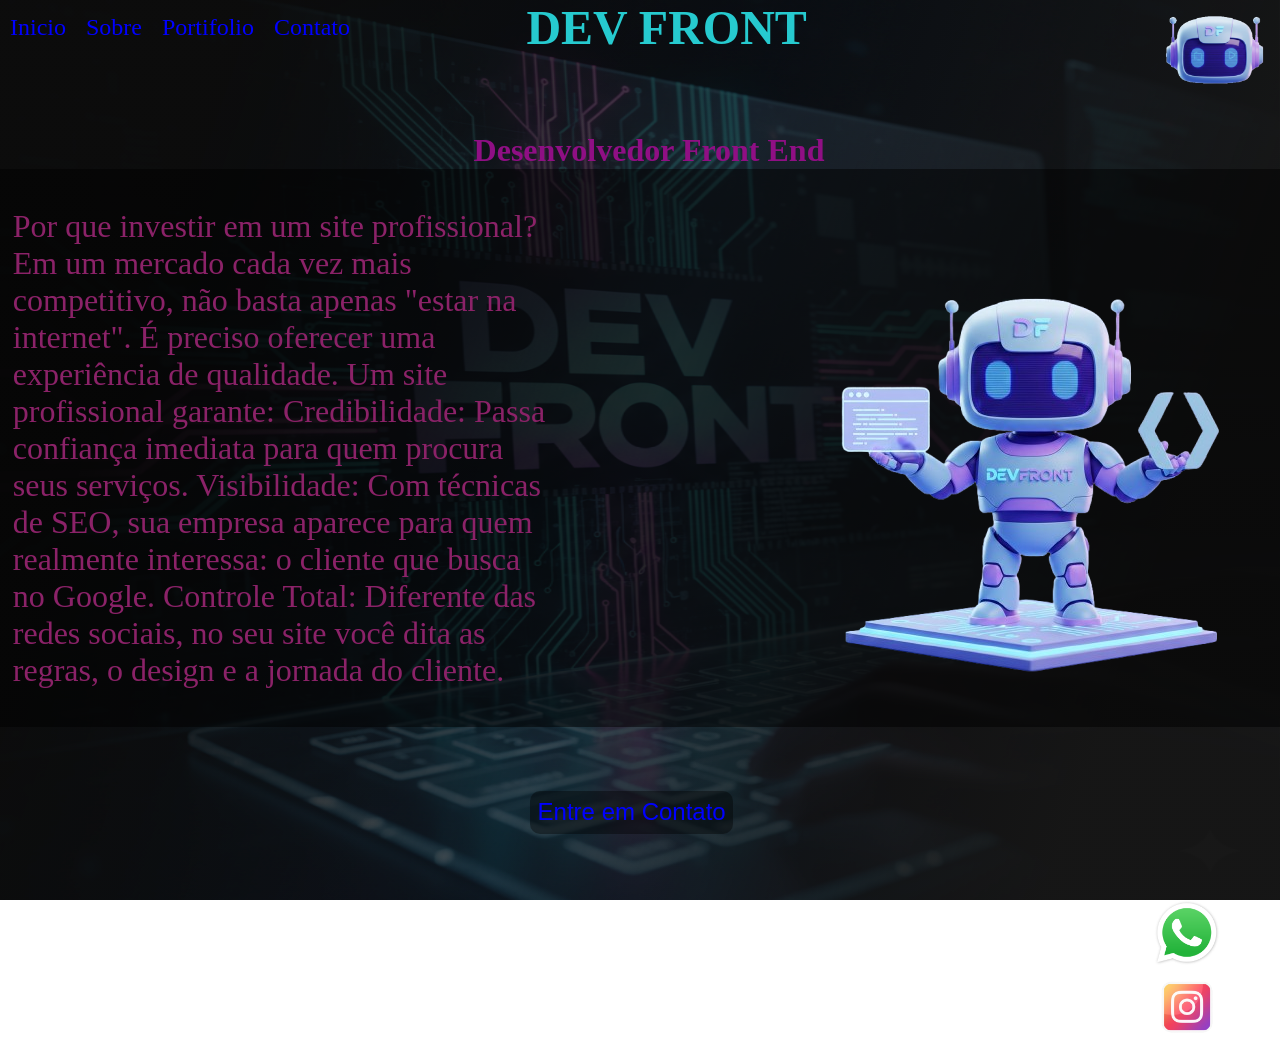
==== index.html @ a8bf4fc7 "Pagina inicial meu site" ====
<!DOCTYPE html>
<html lang="pt-br">

<head>
    <meta charset="UTF-8">
    <meta name="viewport" content="width=device-width, initial-scale=1.0">
    <link rel="stylesheet" href="style.css">
    <title>Devfront</title>
</head>

<body>
    <div onclick="sumir()" class="mascara2"></div>

    <div class="caixa-img">
        <img src="./img/Gemini_Generated_Image_kgbftbkgbftbkgbf.png" alt="imagem-dev-front">

        <div class="mascara"></div>

    </div>

    <header>
        
        <a href="index.html">Inicio</a>
        <a href="sobre.html">Sobre</a>
        <a href="portifolio.html">Portifolio</a>
        <a onclick="contato()">Contato</a>
        <h1>DEV FRONT</h1>
        
    </header>
<img src="./img/Gemini_Generated_Image_rcdj9ercdj9ercdj-removebg-preview.png" class="header-img">
    
<div>
    <h2>Desenvolvedor Front End</h2>

</div>
    <div class="text">


        <p>Por que investir em um site profissional?
            Em um mercado cada vez mais competitivo, não basta apenas "estar na internet". É preciso oferecer uma
            experiência de qualidade. Um site profissional garante:

            Credibilidade: Passa confiança imediata para quem procura seus serviços.

            Visibilidade: Com técnicas de SEO, sua empresa aparece para quem realmente interessa: o cliente que busca no
            Google.

            Controle Total: Diferente das redes sociais, no seu site você dita as regras, o design e a jornada do
            cliente.</p>
        <img src="./img/Gemini_Generated_Image_w023thw023thw023-removebg-preview.png" alt="logo-dev-front">
    </div>




    <div class="botao">
        <button onclick="contato()" class="botao-contato">Entre em Contato</button>
    </div>

    <div class="mascara2"></div>

<div class="caixa-rede">
    <a href="https://wa.link/dexj45" target="_blank">
        <img src="./img/whatsapp.png" class="wpp" alt="imagem-whatsapp"></a>

    <a href="https://www.instagram.com/glaucinei_santana/" target="_blank">
        <img src="./img/10000221.png" class="insta" alt="imagem-instagram"></a>
</div>

    <form class="form-contato" action="https://formcarry.com/s/nsjetjBm0Wo" method="POST" enctype="multipart/form-data">

        <input placeholder="Seu Nome" type="text" name="Nome">
        <input placeholder="Telefone" type="number" name="Telefone">
        <textarea placeholder="Me conte o que precisa..." name="Assunto"></textarea>
        <button type="submit" class="botao-form">Pedir Orçamento</button>
    </form>



</body>
<script src="scripts.js" defer></script>

</html>
---- style.css ----
* {
    margin: 0;
    padding: 0;
    box-sizing: border-box;

}

body {

    height: 100vh;
    width: 100vw;
}

header {
    position: static;
    display: flex;
    align-items: center;



}

.header-img {
    height: 150px;
    margin-left: 93%;
    margin-top: -4%;
}


header a {

    font-size: 150%;
    padding: 10px;
    color: blue;
    border-radius: 20px;
    cursor: pointer;
    text-decoration: none;
    margin-left: 2%;
}

header a:hover {
    color: rgb(170, 3, 3);
    font-size: 160%;
    transition: 0.5s ease-in-out;

}

header h1 {

    margin-left: 13%;
    font-size: 300%;
    font-family: 'Times New Roman', Times, serif;
    color: rgb(38, 202, 207);

}


.caixa-img {
    position: fixed;
    top: 0;
    z-index: -1;
    height: 100vh;
    width: 100vw;
}

.caixa-img img {
    height: 100vh;
    width: 100vw;

}

.mascara {
    height: 100vh;
    width: 100vw;
    background: linear-gradient(109deg, rgba(12, 12, 12, 0.99) 15%, rgba(10, 12, 16, 0.7) 50%, rgba(22, 22, 22, 0.99) 85%);
    position: fixed;
    top: 0;

}

.mascara2 {
    height: 100%;
    width: 100%;
    background: linear-gradient(109deg, rgba(12, 12, 12, 0.99) 15%, rgba(10, 12, 16, 0.7) 50%, rgba(22, 22, 22, 0.99) 85%);
    position: fixed;
    top: 0;
    visibility: hidden;
}

button:hover {
    color: rgb(235, 17, 17);
    font-size: 150%;
    transition: 0.5s ease-in-out;


}

.botao {
    position: static;
    margin-left: 42%;
}

.botao-contato {
    display: flex;
    align-items: center;
    margin-top: 3%;
    margin-left: -1%;
    background-color: rgba(0, 0, 0, 0.39);
    font-size: 150%;
    color: blue;
    border-radius: 10px;
    border: none;
    padding: 1%;
    border: none;
    cursor: pointer;
}

.botao-form {
    display: flex;
    align-items: center;
    margin: 10%;
    background-color: rgba(0, 0, 0, 0.39);
    font-size: 150%;
    color: blue;
    border-radius: 10px;
    border: none;
    padding: 6%;
    border: none;
    cursor: pointer;

}

.text {
    display: flex;
    align-items: center;
    font-size: 200%;
    color: rgb(139, 34, 104);
    gap: 15%;
    background-color: rgba(0, 0, 0, 0.493);
}

.text p {
    margin: 3%
}


h2 {
    position: sticky;
    margin-left: 38%;
    align-items: center;
    font-size: 200%;

    color: rgb(143, 15, 132);
}


.caixa-rede {

    position: static;
    margin-left: 90%;
    margin-top: 5%;
    cursor: pointer;


}


.insta {

    height: 70px;

}

.insta:hover {

    transform: scale(1.2);
}

.wpp {

    height: 70px;

}

.wpp:hover {

    transform: scale(1.2);
}

.form-contato {
    background-color: rgba(7, 5, 112, 0.336);
    display: flex;
    flex-direction: column;
    position: fixed;
    Top: 20%;
    right: 45%;
    padding: 1%;
    border-radius: 5px;
    gap: 20px;
    transition: left 1s ease-in-out;
    visibility: hidden;


}

input {

    height: 40px;
    border-radius: 5px;
    border: 1px solid grey;
    padding-left: 5px;
    outline-color: rgb(255, 0, 0);
}

textarea {
    height: 100px;
    width: 270px;
    border-radius: 5px;
    border: 1px solid grey;
    padding-left: 5px;
    outline-color: rgb(255, 0, 0);

}



@media screen and (max-width: 1390px) {

    .header-img {
        margin-left: 89%;
        margin-top: -6%;
    }

    h2 {
        margin-left: 37%;

    }

    .text p {

        margin-left: 1%;
    }

    header a {

        margin-left: 0;
    }

    .botao {

        margin-left: 42%;
        margin-top: 5%;

    }

    .form-contato {
        right: 39%;
    }
}

@media screen and (max-width: 900px) {

    body {
        height: 100vh;
        width: 100vw;

    }

    p {
        display: none;
    }

    h1 {
        display: none;
    }

    .header-img {
        display: none;
    }

    header {
        margin-left: 3%;

    }


    h2 {
        margin-left: 5%;
        margin-top: 10%;
        margin-bottom: 10%;
    }


    .text img {
        width: 90%;
        margin-top: 15%;
        margin-left: 4%;

    }

    .caixa-rede {
        margin-left: 70%;
        margin-top: 15%;

    }

    .botao {
        margin-left: 25%;
        margin-top: 20%;
    }

    .form-contato {
        right: 15%;
    }

    .insta {
        height: 50px;
    }

    .wpp {
        height: 50px;
    }


}
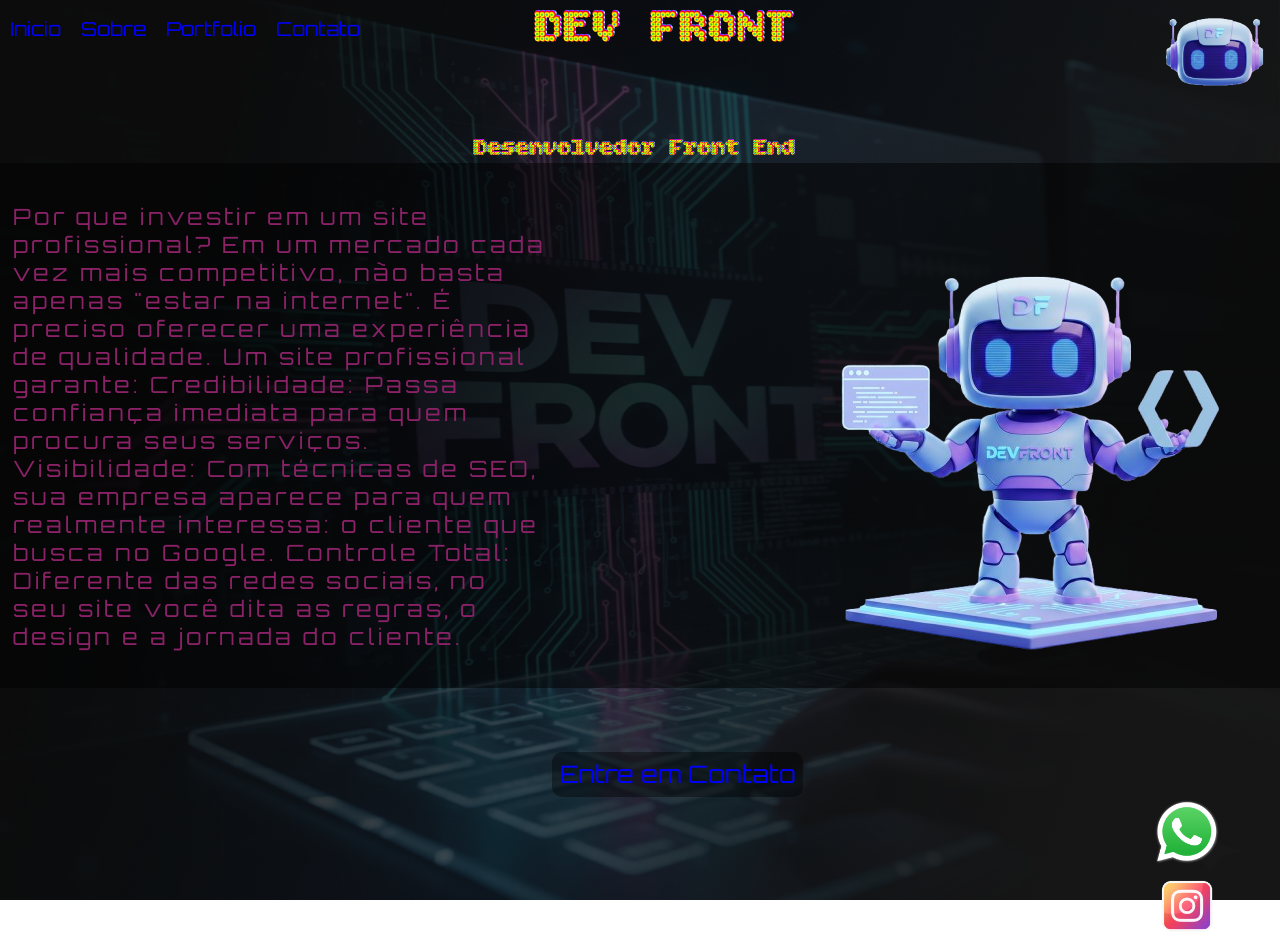
==== commit e9781c02: "atualização do site" ====
--- a/index.html
+++ b/index.html
@@ -5,6 +5,20 @@
     <meta charset="UTF-8">
     <meta name="viewport" content="width=device-width, initial-scale=1.0">
     <link rel="stylesheet" href="style.css">
+
+    <!-- FONTES -->
+    <link rel="preconnect" href="https://fonts.googleapis.com">
+    <link rel="preconnect" href="https://fonts.gstatic.com" crossorigin>
+    <link
+        href="https://fonts.googleapis.com/css2?family=Bitcount+Grid+Double+Ink:wght@100..900&family=Oswald:wght@200..700&display=swap"
+        rel="stylesheet">
+    <link rel="preconnect" href="https://fonts.googleapis.com">
+    <link rel="preconnect" href="https://fonts.gstatic.com" crossorigin>
+    <link
+        href="https://fonts.googleapis.com/css2?family=Bitcount+Grid+Double+Ink:wght@100..900&family=Orbitron:wght@400..900&family=Oswald:wght@200..700&display=swap"
+        rel="stylesheet">
+
+
     <title>Devfront</title>
 </head>
 
@@ -12,27 +26,27 @@
     <div onclick="sumir()" class="mascara2"></div>
 
     <div class="caixa-img">
-        <img src="./img/Gemini_Generated_Image_kgbftbkgbftbkgbf.png" alt="imagem-dev-front">
+        <img src="./img/DevFront.png" alt="imagem-dev-front">
 
         <div class="mascara"></div>
 
     </div>
 
     <header>
-        
+
         <a href="index.html">Inicio</a>
         <a href="sobre.html">Sobre</a>
-        <a href="portifolio.html">Portifolio</a>
+        <a href="portfolio.html">Portfolio</a>
         <a onclick="contato()">Contato</a>
         <h1>DEV FRONT</h1>
-        
+
     </header>
-<img src="./img/Gemini_Generated_Image_rcdj9ercdj9ercdj-removebg-preview.png" class="header-img">
-    
-<div>
-    <h2>Desenvolvedor Front End</h2>
+    <img src="./img/Logo cabeça.png" class="header-img">
 
-</div>
+    <div>
+        <h2>Desenvolvedor Front End</h2>
+
+    </div>
     <div class="text">
 
 
@@ -47,7 +61,7 @@
 
             Controle Total: Diferente das redes sociais, no seu site você dita as regras, o design e a jornada do
             cliente.</p>
-        <img src="./img/Gemini_Generated_Image_w023thw023thw023-removebg-preview.png" alt="logo-dev-front">
+        <img src="./img/Logo.png" alt="logo-dev-front">
     </div>
 
 
@@ -59,13 +73,7 @@
 
     <div class="mascara2"></div>
 
-<div class="caixa-rede">
-    <a href="https://wa.link/dexj45" target="_blank">
-        <img src="./img/whatsapp.png" class="wpp" alt="imagem-whatsapp"></a>
 
-    <a href="https://www.instagram.com/glaucinei_santana/" target="_blank">
-        <img src="./img/10000221.png" class="insta" alt="imagem-instagram"></a>
-</div>
 
     <form class="form-contato" action="https://formcarry.com/s/nsjetjBm0Wo" method="POST" enctype="multipart/form-data">
 
@@ -75,7 +83,13 @@
         <button type="submit" class="botao-form">Pedir Orçamento</button>
     </form>
 
+    <div class="caixa-rede">
+        <a href="https://wa.link/dexj45" target="_blank">
+            <img src="./img/whatsapp.png" class="wpp" alt="imagem-whatsapp"></a>
 
+        <a href="https://www.instagram.com/glaucinei_santana/" target="_blank">
+            <img src="./img/10000221.png" class="insta" alt="imagem-instagram"></a>
+    </div>
 
 </body>
 <script src="scripts.js" defer></script>
--- a/style.css
+++ b/style.css
@@ -22,13 +22,13 @@
 
 .header-img {
     height: 150px;
-    margin-left: 93%;
+    margin-left: 92%;
     margin-top: -4%;
 }
 
 
 header a {
-
+    font-family: "Orbitron", sans-serif;
     font-size: 150%;
     padding: 10px;
     color: blue;
@@ -46,10 +46,9 @@
 }
 
 header h1 {
-
+    font-family: "Bitcount Grid Double Ink", system-ui;
     margin-left: 13%;
     font-size: 300%;
-    font-family: 'Times New Roman', Times, serif;
     color: rgb(38, 202, 207);
 
 }
@@ -101,10 +100,11 @@
 }
 
 .botao-contato {
+    font-family: "Orbitron", sans-serif;
     display: flex;
     align-items: center;
     margin-top: 3%;
-    margin-left: -1%;
+    margin-left: 2%;
     background-color: rgba(0, 0, 0, 0.39);
     font-size: 150%;
     color: blue;
@@ -116,6 +116,7 @@
 }
 
 .botao-form {
+    font-family: "Orbitron", sans-serif;
     display: flex;
     align-items: center;
     margin: 10%;
@@ -131,12 +132,14 @@
 }
 
 .text {
+    font-family: "Orbitron", sans-serif;
     display: flex;
     align-items: center;
     font-size: 200%;
     color: rgb(139, 34, 104);
     gap: 15%;
     background-color: rgba(0, 0, 0, 0.493);
+    letter-spacing: 3px;
 }
 
 .text p {
@@ -146,10 +149,10 @@
 
 h2 {
     position: sticky;
-    margin-left: 38%;
+    margin-left: 39%;
     align-items: center;
     font-size: 200%;
-
+    font-family: "Bitcount Grid Double Ink", system-ui;
     color: rgb(143, 15, 132);
 }
 
@@ -158,7 +161,7 @@
 
     position: static;
     margin-left: 90%;
-    margin-top: 5%;
+    margin-top: 0%;
     cursor: pointer;
 
 
@@ -193,7 +196,7 @@
     flex-direction: column;
     position: fixed;
     Top: 20%;
-    right: 45%;
+    right: 42%;
     padding: 1%;
     border-radius: 5px;
     gap: 20px;
@@ -224,6 +227,85 @@
 
 
 
+
+
+
+/* Estilização "sobre - devfront" */
+
+.minha-foto {
+    margin-left: 7%;
+    border-radius: 500px;
+    height: 500px;
+
+}
+
+.minha-foto:hover {
+    transform: scale(1.2);
+    transition: ease-in-out 2s;
+
+}
+
+
+#texto-sobre {
+    color: rgb(139, 34, 104);
+    font-size: 30px;
+    font-family: "Orbitron", sans-serif;
+    letter-spacing: 3px;
+
+}
+
+#texto-sobre:hover {
+    transform: scale(1.1);
+    transition: 3s;
+    color: rgb(255, 255, 255);
+    background-color: rgb(7, 6, 6);
+    border-radius: 30px;
+    padding: 10px;
+
+}
+
+.main-sobre {
+    background-color: rgba(0, 0, 0, 0.534);
+    display: flex;
+    align-items: center;
+    padding: 4%;
+    gap: 20%;
+
+
+}
+
+#saber-mais {
+    font-family: "Orbitron", sans-serif;
+    position: relative;
+    background-color: rgba(0, 0, 0, 0.418);
+    font-size: 150%;
+    padding: 10px;
+    color: rgb(139, 34, 104);
+    border-radius: 10px;
+    cursor: pointer;
+    text-decoration: none;
+    left: 45%;
+    top: 5%;
+}
+
+#saber-mais:hover {
+    color: rgb(39, 17, 235);
+    font-size: 160%;
+    transition: 1s ease-in-out;
+
+
+
+}
+
+
+
+
+/* responsividade */
+
+
+
+
+
 @media screen and (max-width: 1390px) {
 
     .header-img {
@@ -233,16 +315,18 @@
 
     h2 {
         margin-left: 37%;
+        font-size: 150%;
 
     }
 
     .text p {
 
         margin-left: 1%;
+        font-size: 70%;
     }
 
     header a {
-
+font-size: 120%;
         margin-left: 0;
     }
 
@@ -266,8 +350,35 @@
 
     }
 
-    p {
+    .text p {
         display: none;
+    }
+
+    #texto-sobre {
+        margin-top: 10%;
+        margin-left: 5%;
+        font-size: 150%;
+
+    }
+
+    .main-sobre {
+        flex-direction: column;
+    }
+
+    #saber-mais {
+        top: 2%;
+        left: 30%;
+    }
+
+    .minha-foto {
+        height: 300px;
+    }
+
+    .minha-foto:hover {
+        transform: none;
+        transition: none;
+
+
     }
 
     h1 {
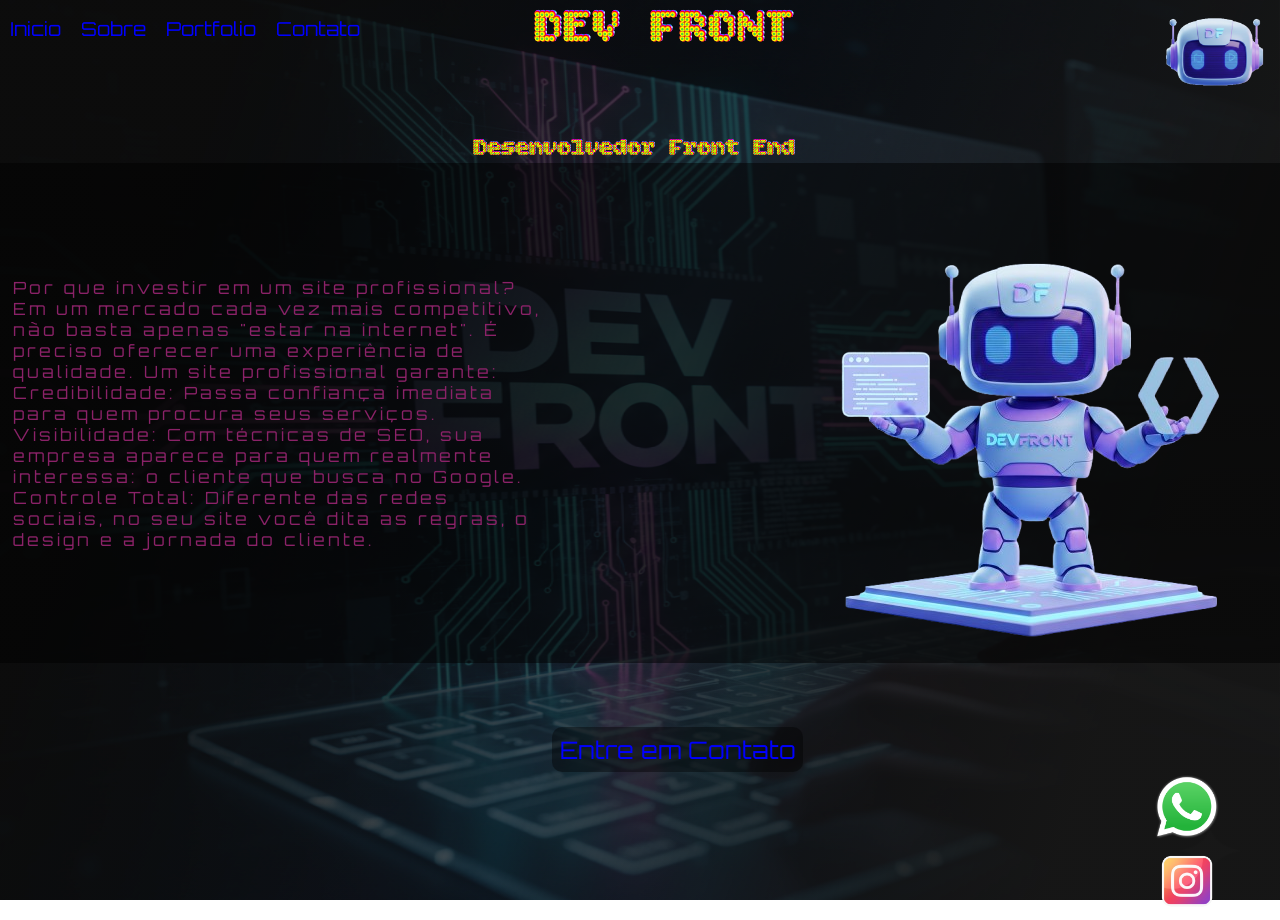
==== commit 6f0be298: "alteração no sobre" ====
--- a/index.html
+++ b/index.html
@@ -35,7 +35,7 @@
     <header>
 
         <a href="index.html">Inicio</a>
-        <a href="sobre.html">Sobre</a>
+        <a href="indexsobre.html">Sobre</a>
         <a href="portfolio.html">Portfolio</a>
         <a onclick="contato()">Contato</a>
         <h1>DEV FRONT</h1>
--- a/style.css
+++ b/style.css
@@ -135,7 +135,7 @@
     font-family: "Orbitron", sans-serif;
     display: flex;
     align-items: center;
-    font-size: 200%;
+    font-size: 150%;
     color: rgb(139, 34, 104);
     gap: 15%;
     background-color: rgba(0, 0, 0, 0.493);
@@ -248,7 +248,7 @@
 
 #texto-sobre {
     color: rgb(139, 34, 104);
-    font-size: 30px;
+    font-size: 150%;
     font-family: "Orbitron", sans-serif;
     letter-spacing: 3px;
 
